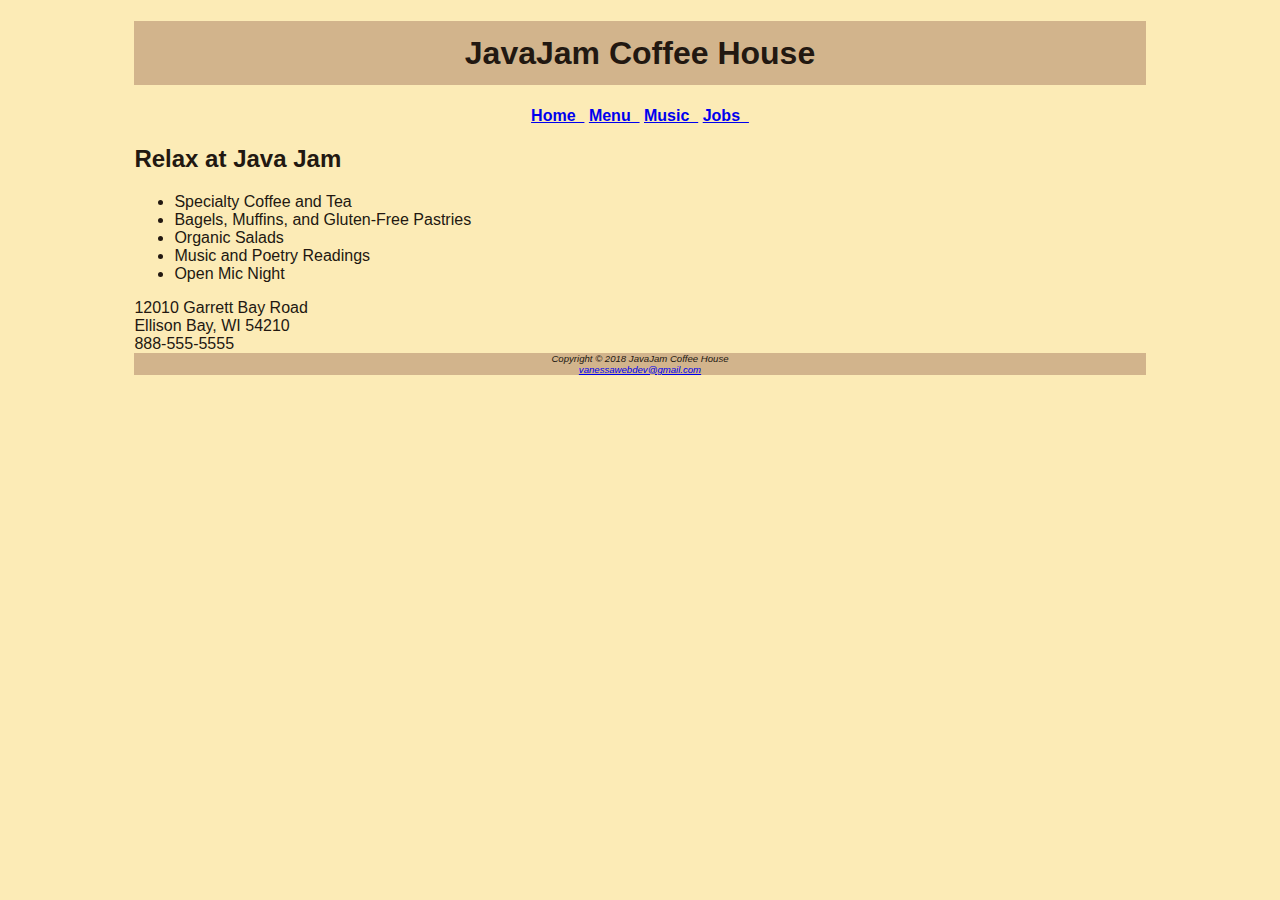
==== index.html @ 5dcbae8e "initial commit" ====
<!DOCTYPE html>
<html>
  <head>
    <title>JavaJam Coffee House</title>
    <meta name="description" content="Our first page" />
    <meta name="keywords" content="html tutorial template" />
    <link rel="stylesheet" href="index.css" />
  </head>
  <body>
		<div id="wrapper">
    <header><h1>JavaJam Coffee House</h1></header>
    <nav>
      <a href="index.html">Home &nbsp</a>
      <a href="menu.html">Menu &nbsp</a>
      <a href="music.html">Music &nbsp</a>
      <a href="jobs.html">Jobs &nbsp</a>
    </nav>
    <main>
      <h2>Relax at Java Jam</h2>
      <ul>
        <li>Specialty Coffee and Tea</li>
        <li>Bagels, Muffins, and Gluten-Free Pastries</li>
        <li>Organic Salads</li>
        <li>Music and Poetry Readings</li>
        <li>Open Mic Night</li>
      </ul>
      <div>
        12010 Garrett Bay Road <br />Ellison Bay, WI 54210<br />888-555-5555
      </div>
    </main>
    <footer class="footer">
      Copyright &copy 2018 JavaJam Coffee House<br /><a
        href="mailto:vanessawebdev@gmail.com"
        >vanessawebdev@gmail.com</a
      >
    </footer>
	</div>
  </body>
</html>
---- index.css ----
body{
	background-color: #fcebb6;
	color: #221811;
	font-family: Verdana, Geneva, Tahoma, sans-serif;
}
header{
	text-align: center;
	background-color: #d2b48c;

}
h1{
	line-height: 200%;
}
nav{
	text-align: center;
	font-weight: bold;
}
#wrapper{
	width:80%;
	margin-left: auto;
	margin-right: auto;
}

.footer{
	font-style: italic;
	font-size: .6em;
	background-color: #d2b48c;
	text-align: center;
}
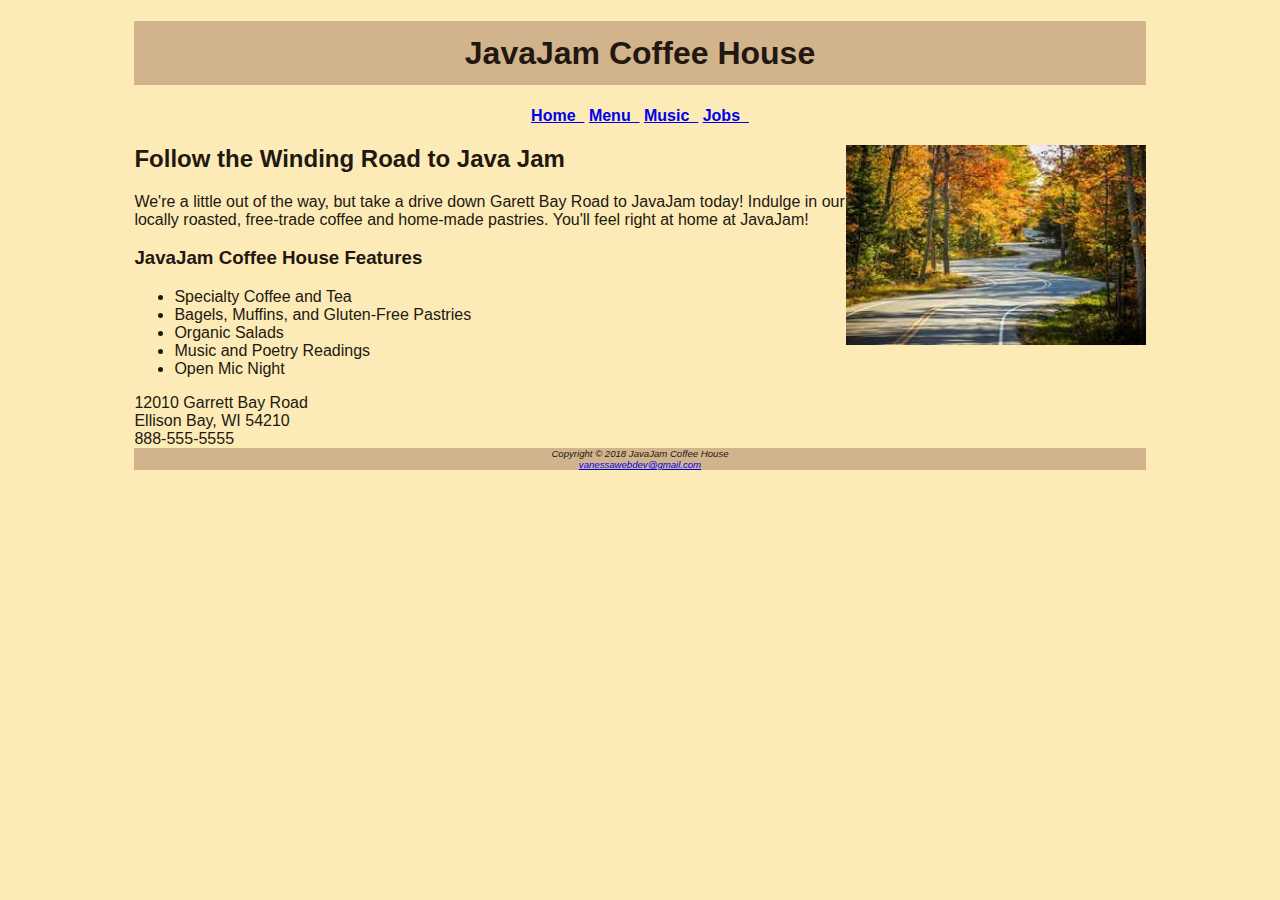
==== commit 645ff593: "added images" ====
--- a/index.html
+++ b/index.html
@@ -16,7 +16,10 @@
       <a href="jobs.html">Jobs &nbsp</a>
     </nav>
     <main>
-      <h2>Relax at Java Jam</h2>
+			<img src="./images/download.jpeg" width="300" height="200" alt="winding road in forrest" align="right"/>
+      <h2>Follow the Winding Road to Java Jam</h2>
+			<p>We're a little out of the way, but take a drive down Garett Bay Road to JavaJam today! Indulge in our locally roasted, free-trade coffee and home-made pastries. You'll feel right at home at JavaJam!</p>
+			<h3>JavaJam Coffee House Features</h3>
       <ul>
         <li>Specialty Coffee and Tea</li>
         <li>Bagels, Muffins, and Gluten-Free Pastries</li>
--- a/index.css
+++ b/index.css
@@ -20,6 +20,9 @@
 	margin-left: auto;
 	margin-right: auto;
 }
+dt{
+	font-weight: 700;
+}
 
 .footer{
 	font-style: italic;
